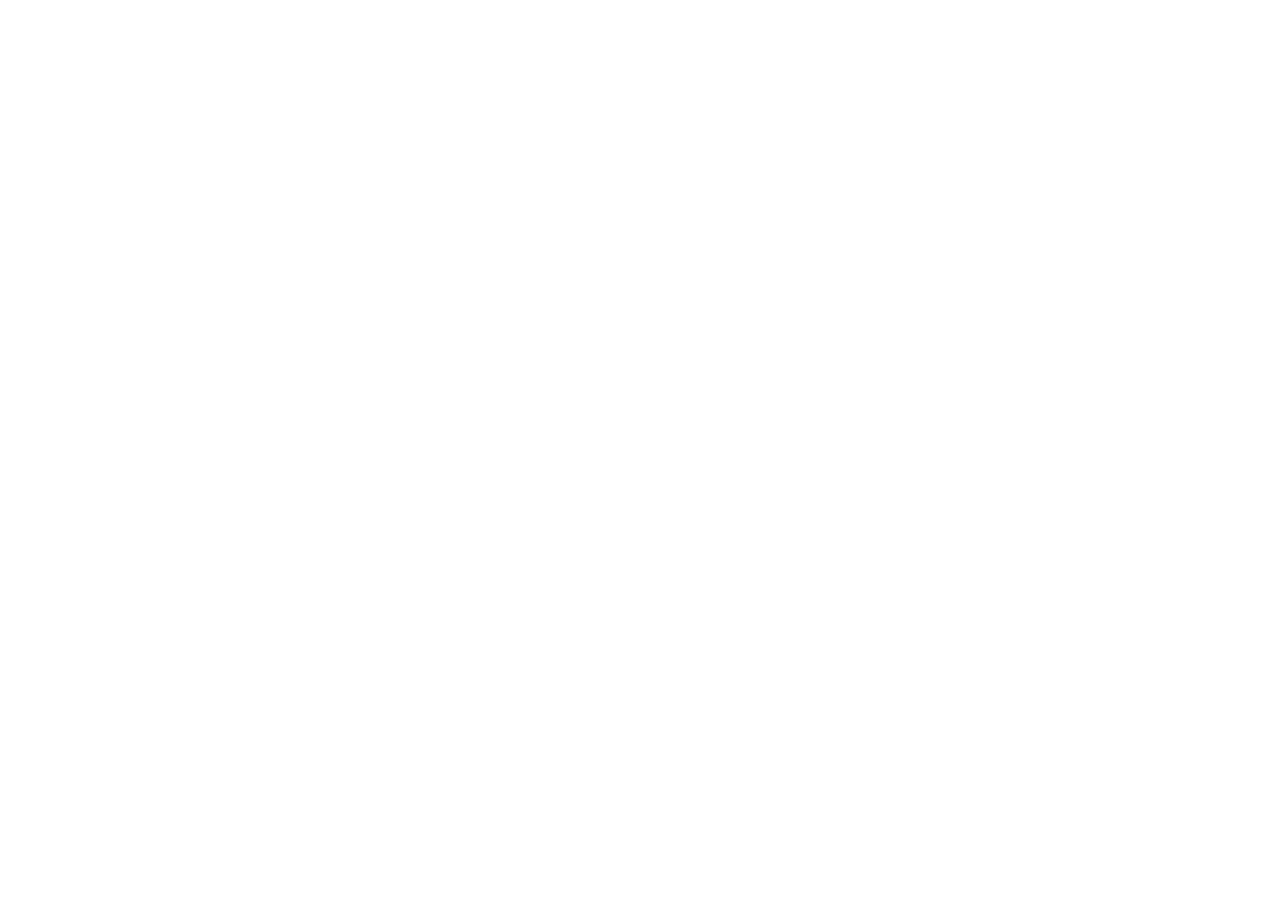
==== src/main/resources/templates/device.html @ c74185ae "添加layui" ====
<!DOCTYPE html>
<html lang="en" xmlns:th="http://www.thymeleaf.org">
<head>
    <meta charset="UTF-8">
    <title>设备管理</title>
    <meta http-equiv="X-UA-Compatible" content="IE=edge"/>
    <meta name="viewport" content="width=device-width,initial-scale=1"/>
    <link th:href="@{/layui/css/layui.css}" rel="stylesheet"/>
    <script th:src="@{/layui/layui.all.js}"></script>
    <script></script>
</head>
<body>
<div style="margin: 10px 10px 10px 10px;">
    <table id="demo" lay-filter="test"></table>
    <script type="text/html" id="barDemo">
        <a class="layui-btn layui-btn-xs" lay-event="detail">远程开门</a>
        <a class="layui-btn layui-btn-xs" lay-event="detail">远程关门</a>
        <a class="layui-btn layui-btn-xs" lay-event="detail">密码管理</a>
        <a class="layui-btn layui-btn-xs" lay-event="detail">卡片管理</a>
    </script>
</div>
</body>
<script th:inline="javascript">
    layui.use('table', function(){
        var table = layui.table;

        //第一个实例
        table.render({
            elem: '#demo'
            ,url: '/device' //数据接口
            ,page: true //开启分页
            ,cols: [[ //表头
                {field: 'nodeId', title: '标识', width:160, sort: true, fixed: 'left'}
                ,{field: 'name', title: '名称', width:160}
                ,{field: 'deviceType', title: '类型', width:160, sort: true}
                ,{field: 'batteryLevel', title: '电量', width:100}
                ,{field: 'signalStrength', title: '信号', width: 100}
                ,{field: 'statusDetail', title: '开关', width: 100, sort: true}
                ,{field: 'status', title: '在线', width: 100, sort: true}
                ,{fixed: 'right', title:'操作', align:'left', toolbar: '#barDemo'}
            ]]
        });

    });
</script>
</html>
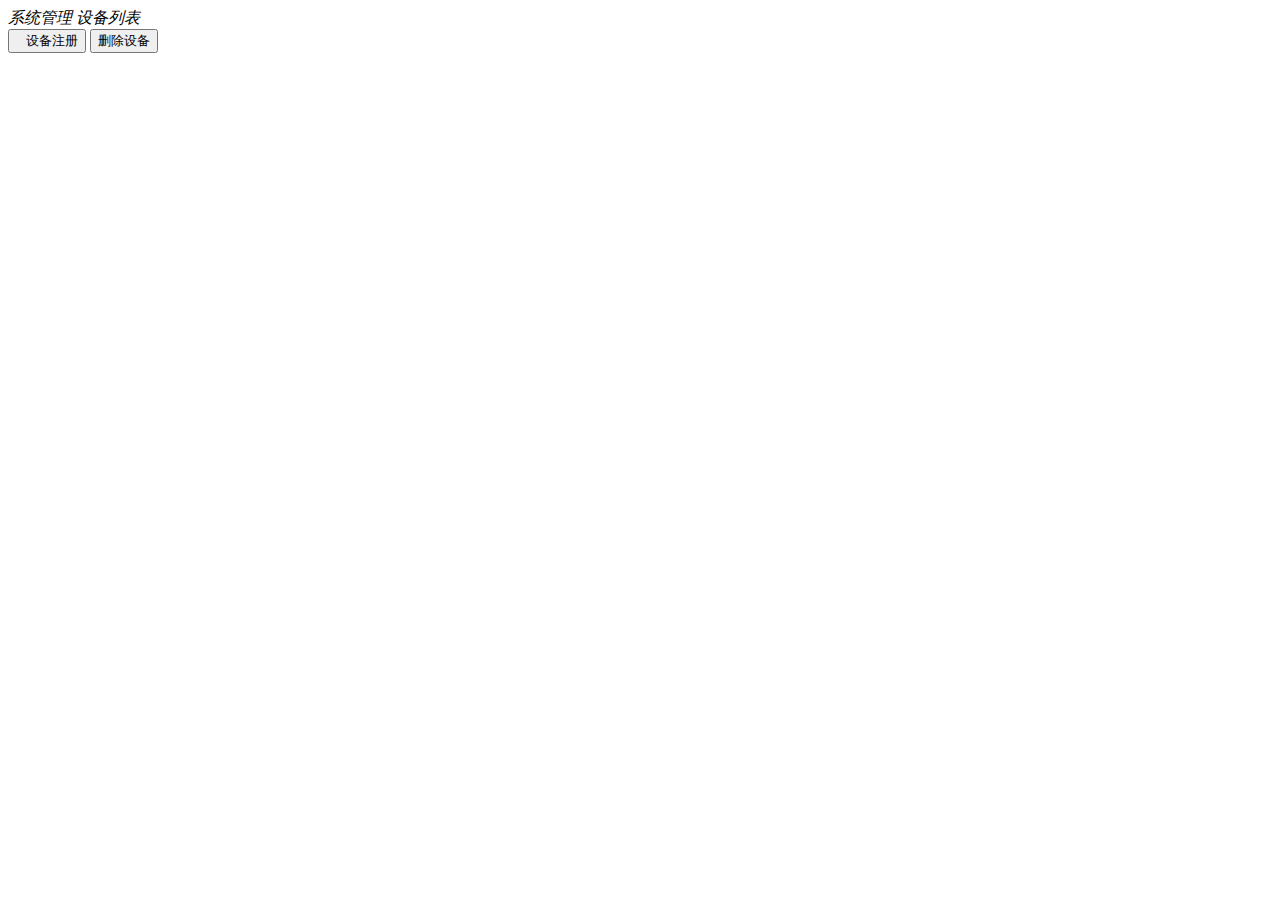
==== commit 2b4022f0: "适配新通信协议" ====
--- a/src/main/resources/templates/device.html
+++ b/src/main/resources/templates/device.html
@@ -2,45 +2,212 @@
 <html lang="en" xmlns:th="http://www.thymeleaf.org">
 <head>
     <meta charset="UTF-8">
-    <title>设备管理</title>
-    <meta http-equiv="X-UA-Compatible" content="IE=edge"/>
-    <meta name="viewport" content="width=device-width,initial-scale=1"/>
-    <link th:href="@{/layui/css/layui.css}" rel="stylesheet"/>
-    <script th:src="@{/layui/layui.all.js}"></script>
-    <script></script>
+    <title>用户列表</title>
+    <meta name="viewport" content="width=device-width, initial-scale=1, maximum-scale=1">
+    <link rel="stylesheet" th:href="@{/lib/layui/css/layui.css}">
+    <link rel="stylesheet" th:href="@{/css/scroll-bar.css}">
+    <link rel="stylesheet" th:href="@{/css/sub-page.css}">
+    <link rel="stylesheet" href="//at.alicdn.com/t/font_693759_wytlyqhtdtj1nhfr.css">
+    <link rel="stylesheet" th:href="@{/lib/nprogress/nprogress.css}">
 </head>
 <body>
-<div style="margin: 10px 10px 10px 10px;">
-    <table id="demo" lay-filter="test"></table>
-    <script type="text/html" id="barDemo">
-        <a class="layui-btn layui-btn-xs" lay-event="detail">远程开门</a>
-        <a class="layui-btn layui-btn-xs" lay-event="detail">远程关门</a>
-        <a class="layui-btn layui-btn-xs" lay-event="detail">密码管理</a>
-        <a class="layui-btn layui-btn-xs" lay-event="detail">卡片管理</a>
-    </script>
+<div class="ok-body">
+    <!--面包屑导航区域-->
+    <div class="ok-body-breadcrumb">
+            <span class="layui-breadcrumb">
+                <a><cite>系统管理</cite></a>
+                <a><cite>设备列表</cite></a>
+            </span>
+        <a class="layui-btn layui-btn-small" href="javascript:location.replace(location.href);" title="刷新">
+            <i class="layui-icon layui-icon-refresh"></i>
+        </a>
+    </div>
+    <!--工具栏-->
+    <okToolbar>
+        <button class="layui-btn" id="addUser">
+            <i class="layui-icon">&#xe61f;</i>设备注册
+        </button>
+        <button class="layui-btn layui-btn-danger" id="batchDel">
+            <i class="layui-icon layui-icon-delete"></i>删除设备
+        </button>
+    </okToolbar>
+
+    <!--数据表格-->
+    <table class="layui-hide" id="tableId" lay-filter="tableFilter"></table>
 </div>
+<!--js逻辑-->
+<script th:src="@{/lib/layui/layui.js}"></script>
+<script th:src="@{/lib/nprogress/nprogress.js}"></script>
+<script>
+    NProgress.start();
+    window.onload = function () {
+        NProgress.done();
+    };
+
+    layui.use(['element', 'table', 'form', 'jquery', 'laydate'], function () {
+        var element = layui.element;
+        var table = layui.table;
+        var form = layui.form;
+        var $ = layui.jquery;
+
+        $("#addUser").click(function () {
+            layer.open({
+                title: '设备注册',
+                type: 2,
+                shade: false,
+                maxmin: true,
+                shade: 0.5,
+                anim: 4,
+                area: ['50%', '50%'],
+                content: 'device_add.html',
+                zIndex: layer.zIndex,
+                skin: 'layui-layer-molv',
+                end: function () {
+                    $(".layui-laypage-btn")[0].click();
+                }
+            });
+        });
+
+        $("#batchDel").click(function () {
+            var checkStatus = table.checkStatus('tableId');
+            var rows = checkStatus.data.length;
+            if(rows <= 0){
+                layer.msg("请先勾选中要删除的设备！", {icon: 2, time: 1000});
+                return;
+            }
+
+            layer.confirm("你确定要删除勾选中的设备吗？", {skin: 'layui-layer-molv', icon: 3, title: '提示', anim: 6}, function () {
+                var deviceIds = checkStatus.data[0].deviceId;
+                for (var i = 1; i < checkStatus.data.length; i++) {
+                    deviceIds = "," + checkStatus.data[i].deviceId;
+                }
+                $.ajax({
+                    type : "DELETE",
+                    url : "/device?deviceIds="+deviceIds,
+                    dataType : "json",
+                    timeout:3000,
+                    success:function(result) {
+                        console.log(JSON.stringify(result));
+                        layer.msg("操作成功！", {icon: 1, time: 1000});
+                        $(".layui-laypage-btn")[0].click();
+                    },
+                    error:function () {
+                        layer.msg("操作异常！", {icon: 2, time: 1000});
+                    }
+                });
+            });
+        });
+
+        table.render({
+            elem: '#tableId',
+            url: '/device',
+            limit: 10,
+            page: true,
+            cols: [
+                [
+                    {type: 'checkbox'}
+                    ,{field: "nodeId", title: "设备编号", width: 200, sort: true}
+                    , {field: "name", title: "名称", width: 150}
+                    , {field: "deviceType", title: "类型", width: 150, sort: true}
+                    , {field: "batteryLevel", title: "电量", width: 150}
+                    , {field: "signalStrength", title: "信号", width: 150}
+                    , {field: "statusDetail", title: "开关", width: 150, sort: true}
+                    , {field: "status", title: "在线",templet: '#onlineTp', width: 150, sort: true}
+                    ,{fixed: 'right', title:"操作", width: 350, align:'left', toolbar: '#operationTpl'}
+                ]
+            ],
+            response: {
+                statusName: 'errorCode' //数据状态的字段名称，默认：code
+                ,msgName: 'errorMsg' //状态信息的字段名称，默认：msg
+                ,countName: 'total' //数据总数的字段名称，默认：count
+                ,dataName: 'rows' //数据列表的字段名称，默认：data
+            }
+        });
+
+        form.on('submit(search)', function () {
+            layer.msg('正在查询，请稍后...');
+            return false;
+        });
+
+        table.on('tool(tableFilter)', function (obj) {
+            var data = obj.data;
+            var layEvent = obj.event;
+            if (layEvent === 'cardManage') {
+                layer.open({
+                    title: '卡片管理',
+                    type: 2,
+                    maxmin: true,
+                    shade: 0.5,
+                    anim: 4,
+                    area: ['50%', '50%'],
+                    content: 'device_card.html?deviceId='+data.deviceId+"&nodeId=" + data.nodeId,
+                    skin: 'layui-layer-molv',
+                    zIndex: layer.zIndex,
+                    end: function () {
+                        $(".layui-laypage-btn")[0].click();
+                    }
+                });
+            } else if (layEvent === 'remoteOpenDoor') {
+                layer.confirm("确定要执行远程开门吗？", {skin: 'layui-layer-molv', icon: 3, title: '提示', anim: 6}, function () {
+                    $.ajax({
+                        type : "GET",
+                        url : "/device/open?deviceId=" + data.deviceId,
+                        dataType : "json",
+                        timeout:3000,
+                        success:function(result) {
+                            console.log(JSON.stringify(result));
+                            layer.msg("操作成功！", {icon: 1, time: 1000});
+                        },
+                        error:function (result) {
+                            console.log(JSON.stringify(result));
+                            layer.msg("操作异常！", {icon: 2, time: 1000});
+                        }
+                    });
+                });
+            } else if (layEvent === 'remoteCloseDoor') {
+                layer.confirm("确定要执行远程关门吗？", {skin: 'layui-layer-molv', icon: 3, title: '提示', anim: 6}, function () {
+                    $.ajax({
+                        type : "GET",
+                        url : "/device/close?deviceId=" + data.deviceId,
+                        dataType : "json",
+                        timeout:3000,
+                        success:function(result) {
+                            console.log(JSON.stringify(result));
+                            layer.msg("操作成功！", {icon: 1, time: 1000});
+                        },
+                        error:function (result) {
+                            console.log(JSON.stringify(result));
+                            layer.msg("操作异常！", {icon: 2, time: 1000});
+                        }
+                    });
+                });
+            } else if (layEvent === 'log') {
+                layer.open({
+                    title: '历史数据',
+                    type: 2,
+                    shade: false,
+                    maxmin: true,
+                    shade: 0.5,
+                    anim: 4,
+                    area: ['90%', '90%'],
+                    content: 'log.html?deviceId='+data.deviceId,
+                    zIndex: layer.zIndex,
+                    skin: 'layui-layer-molv'
+                });
+            }
+        });
+    })
+</script>
+<!--模板-->
+<script type="text/html" id="onlineTp">
+    <input type="checkbox" name="status" disabled lay-skin="switch" lay-text="在线|离线" {{ d.status=='ONLINE' ? 'checked' : ''}}>
+</script>
+
+<script type="text/html" id="operationTpl">
+    <a class="layui-btn layui-btn-xs" lay-event="remoteOpenDoor">远程开门</a>
+    <a class="layui-btn layui-btn-xs" lay-event="remoteCloseDoor">远程关门</a>
+    <a class="layui-btn layui-btn-xs" lay-event="cardManage">卡片管理</a>
+    <a class="layui-btn layui-btn-xs" lay-event="log">历史数据</a>
+</script>
 </body>
-<script th:inline="javascript">
-    layui.use('table', function(){
-        var table = layui.table;
-
-        //第一个实例
-        table.render({
-            elem: '#demo'
-            ,url: '/device' //数据接口
-            ,page: true //开启分页
-            ,cols: [[ //表头
-                {field: 'nodeId', title: '标识', width:160, sort: true, fixed: 'left'}
-                ,{field: 'name', title: '名称', width:160}
-                ,{field: 'deviceType', title: '类型', width:160, sort: true}
-                ,{field: 'batteryLevel', title: '电量', width:100}
-                ,{field: 'signalStrength', title: '信号', width: 100}
-                ,{field: 'statusDetail', title: '开关', width: 100, sort: true}
-                ,{field: 'status', title: '在线', width: 100, sort: true}
-                ,{fixed: 'right', title:'操作', align:'left', toolbar: '#barDemo'}
-            ]]
-        });
-
-    });
-</script>
-</html>+</html>
